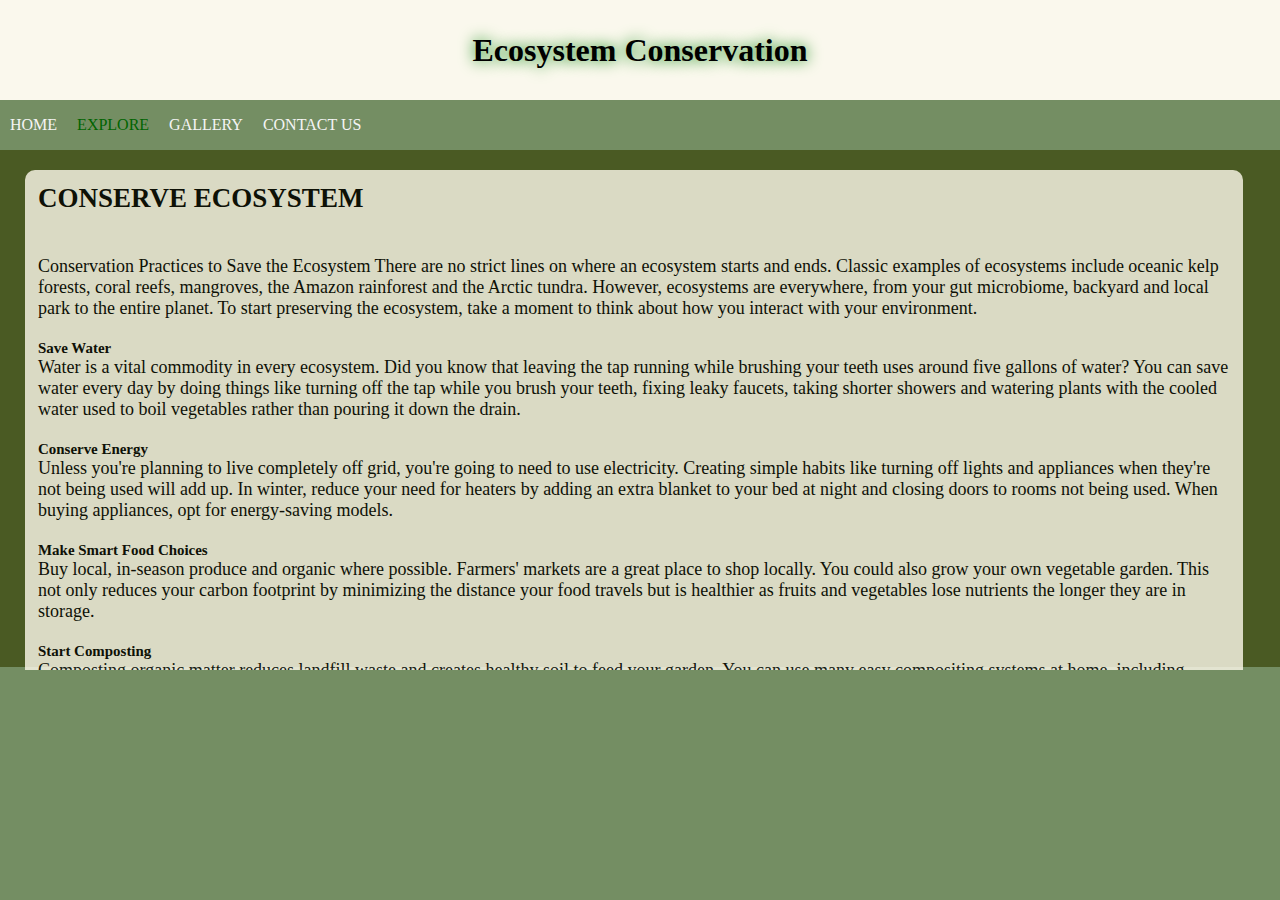
==== conserve.html @ f079d1f7 "Add files via upload" ====
<!DOCTYPE html>
<html lang="en">
<head>
    <meta charset="UTF-8">
    <meta name="viewport" content="width=device-width, initial-scale=1.0">
    <title>Conservation</title>
    <link rel="stylesheet" href="structure.css">
</head>
<body>
    <header><h1>Ecosystem Conservation</h1></header>
    <nav class="nav-bar">
        <a class="nav-a" href="index.html">HOME</a>
        <a class="nav-a on" href="Eco1.html">EXPLORE</a>
        <a class="nav-a" href="Gallery.html">GALLERY</a>
        <a class="nav-a" href="#">CONTACT US</a>
    </nav>
    <div class="bg-image">
        <div class="container">
            <div class="section2">
                
                <p>
                    <h2>CONSERVE ECOSYSTEM</h2>
                    <br><br>Conservation Practices to Save the Ecosystem
There are no strict lines on where an ecosystem starts and ends. Classic examples of ecosystems include oceanic kelp forests, coral reefs, mangroves, the Amazon rainforest and the Arctic tundra. However, ecosystems are everywhere, from your gut microbiome, backyard and local park to the entire planet. To start preserving the ecosystem, take a moment to think about how you interact with your environment.
<br><br>
<h5>Save Water</h5>
Water is a vital commodity in every ecosystem. Did you know that leaving the tap running while brushing your teeth uses around five gallons of water? You can save water every day by doing things like turning off the tap while you brush your teeth, fixing leaky faucets, taking shorter showers and watering plants with the cooled water used to boil vegetables rather than pouring it down the drain.
<br><br>
<h5>Conserve Energy</h5>
Unless you're planning to live completely off grid, you're going to need to use electricity. Creating simple habits like turning off lights and appliances when they're not being used will add up. In winter, reduce your need for heaters by adding an extra blanket to your bed at night and closing doors to rooms not being used. When buying appliances, opt for energy-saving models.
<br><br>
<h5>Make Smart Food Choices</h5>
Buy local, in-season produce and organic where possible. Farmers' markets are a great place to shop locally. You could also grow your own vegetable garden. This not only reduces your carbon footprint by minimizing the distance your food travels but is healthier as fruits and vegetables lose nutrients the longer they are in storage.
<br><br>
<h5>Start Composting</h5>
Composting organic matter reduces landfill waste and creates healthy soil to feed your garden. You can use many easy compositing systems at home, including bokashi bins, worm farms and composting tumblers. Look for a local curbside or drop-off composting program if you don't have a green thumb or a garden.
<br><br>
<h5>Try Eco-friendly Products</h5>
Shop for products that don't use harmful chemicals either during their manufacture or in the actual product themselves. Eco-friendly personal hygiene products and cosmetics have the added benefit of being better for your health as skin is the largest organ in the human body and highly absorbent. Additionally, help reduce landfill waste and excess rubbish by selecting reusable items rather than disposable.
<br><br>
<h5>Environmentally Friendly Packaging</h5>
A big part of what makes a product eco-friendly is its packaging. Today, compostable and biodegradable packaging is becoming more popular. There are also many shops and supermarkets that allow you to bring your own container to fill rather than getting a new container each time.
<br><br>
<h5>Recycle to Lower Waste</h5>
Recycling takes an item and reuses it for the same purpose it was intended or breaks it down into its base material for reuse. Recyclable packaging is a much better option than single-use packaging that will end up in a landfill, however, the effectiveness of recycling depends on local facilities. You can also recycle packaging yourself. For example, clean jars and fill them with your own salad dressings or preserves or save boxes for when you need to mail presents to friends.
<br><br>
<h5>Upcycling Into New Goods</h5>
Upcycling reuses discarded items or materials in a way that gives them a higher value than the original item. For example, if you don't need any more jars for the kitchen, you can give them a new purpose by decorating them and making cute vases or plant holders. Think about upcycling furniture by adding a fresh layer of paint or replacing fabric covers. Upcycling clothing is popular for creating unique fashion items or refreshing old and beloved clothing.
<br><br>
<h5>Rework Your Clothing</h5>
Buy clothing from transparent, slow-fashion companies that value environmentally friendly practices such as using organic fibres or recycled polyester from plastic bottles, and intentionally minimizing fabric waste. A cheaper option is to donate to and shop at second-hand stores. Additionally, make your clothes last longer by sewing or patching small holes and washing only when they need it, rather than washing after one wear.
<br><br>
<h5>Volunteer for a Cause</h5>
Thousands of volunteer groups around the world spend their free time working to preserve local ecosystems. Joining native planting projects or participating in rubbish cleanup days helps restore and rebuild natural habitats to support thriving ecosystems. Some wildlife monitoring projects don't even require you to leave your home. Collecting wildlife count data from your backyard or reviewing conservation camera footage provides precious data about animal distribution for restoration projects.

            <br><br>
            </div>
            <br><br>
            <div class="section2"><a href="Eco1.html"> Go Back To Explore More</a></div>
            <br><br>
        </div> 
    </div>
</body>
</html>
---- structure.css ----
.bg-image{
    height:517px;
    background-color: #4A5A23;
}

.container{
    height: 500px;
    display: grid;
    justify-content: center;
    padding: 20px 0 0 25px ;
    overflow-y: scroll;
}

.section2{
    background-color: #FFFAED;
    padding:13px;
    border-radius: 10px;
    color: black;
    font-family:Verdana;
    width:95%;
    opacity: 0.8;
    font-size: 18px;

}





/* Default */
.container{
    animation:PageChange 0.3s;
}
@keyframes PageChange {
    from{
        opacity:0;
        transform:rotateX(-70deg) rotateY(0);
    } 
    to{
        opacity: 1;
        transform: rotateX(0) rotateY(0);
    }
}

a{
    text-decoration: none;
}

*{
    margin:0;

}

/* Header */
header{
    display:flex;  
    height: 100px;
    background-color: #FAF8ED;
    align-items: center;
    justify-content: center;
}
h1{
    color:black;
    text-shadow:0 0 15px green;
}

/* Nav bar */
.nav-bar{
    padding:0;
    background-color: #748E63;
    display: flex;
    align-items:center;
    height: 50px;

}

.nav-a{
    color: whitesmoke;
    padding:0 10px 0 10px;
    transition: ease-in-out 100ms;

}
.nav-a:hover{
    color: aquamarine;
    opacity:0.5;
    transform:scale(1.1);
}
.on{
    color:darkgreen;
}
/* BODY */
body{
    background-color: #748E63;
} 
/* To hide scroll bar in body section */
body::-webkit-scrollbar{
    display: none;
}
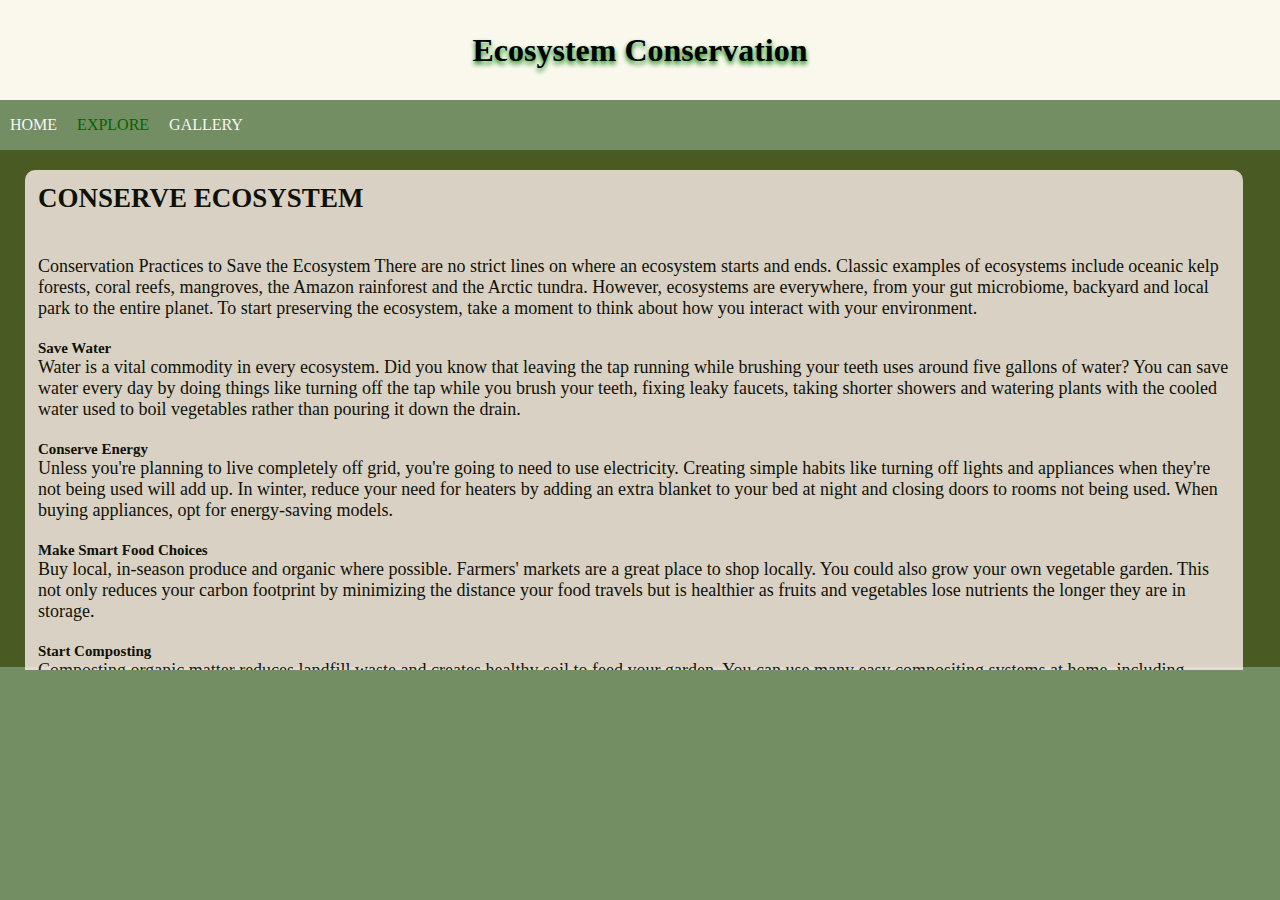
==== commit ae26eb01: "Update conserve.html" ====
--- a/conserve.html
+++ b/conserve.html
@@ -12,7 +12,7 @@
         <a class="nav-a" href="index.html">HOME</a>
         <a class="nav-a on" href="Eco1.html">EXPLORE</a>
         <a class="nav-a" href="Gallery.html">GALLERY</a>
-        <a class="nav-a" href="#">CONTACT US</a>
+
     </nav>
     <div class="bg-image">
         <div class="container">
@@ -61,4 +61,4 @@
         </div> 
     </div>
 </body>
-</html>+</html>
--- a/structure.css
+++ b/structure.css
@@ -13,7 +13,7 @@
 }
 
 .section2{
-    background-color: #FFFAED;
+    background-color: #FFeFee;
     padding:13px;
     border-radius: 10px;
     color: black;
@@ -29,7 +29,7 @@
 
 
 /* Default */
-.container{
+.effect{
     animation:PageChange 0.3s;
 }
 @keyframes PageChange {
@@ -62,7 +62,7 @@
 }
 h1{
     color:black;
-    text-shadow:0 0 15px green;
+    text-shadow:0 3px 5px green;
 }
 
 /* Nav bar */
@@ -97,3 +97,7 @@
 body::-webkit-scrollbar{
     display: none;
 }
+.container::-webkit-scrollbar{
+    display: none;
+}
+
